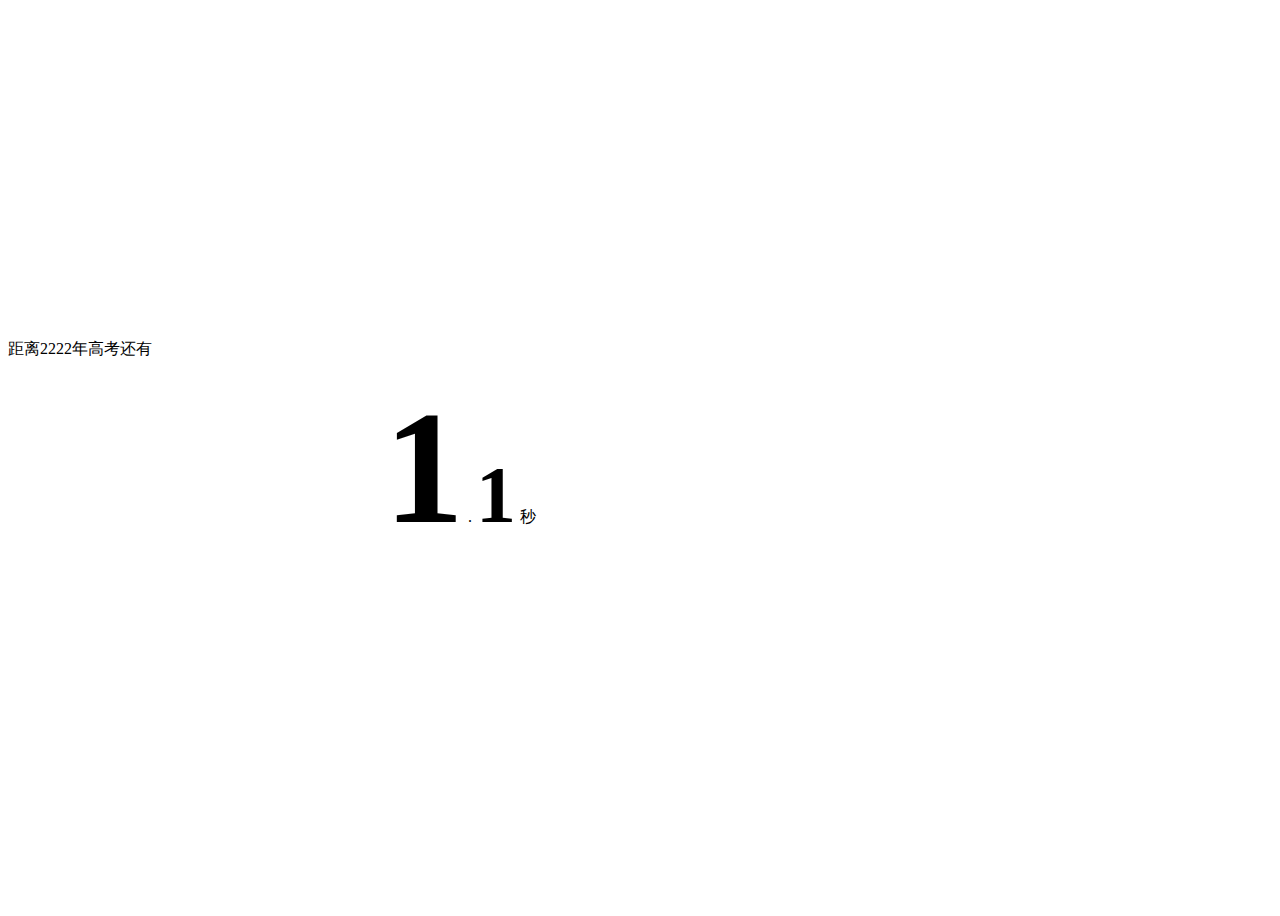
==== ms.html @ 4a5a5168 "Fix: 移除不必要的 listener" ====
<!DOCTYPE html>

<html lang="zh">

<head>
    <meta charset="utf-8">
    <meta http-equiv="X-UA-Compatible" content="IE=edge">
    <meta name="viewport" content="width=device-width, initial-scale=1">
    <meta name="description" content="高考倒计时">
    <meta name="author" content="gggxbbb">
    <title>高考倒计时 - 毫秒</title>

    <link rel="stylesheet" href="/static/picocss/css/pico.min.css">
    <link rel="stylesheet" href="/static/main.css">

    <script src="/static/main.js"></script>
    <script async src="https://ana.evax.top/script.js" data-website-id="a983c8ec-3f01-4da4-84e5-7b5ea03657a3"></script>
    <script src="https://libs.gxb.pub/QueryString/QueryString.js"></script>

    <style>
        /* 让 article 在 main 中上下左右都居中, 并以最大尺寸显示 */
        main {
            display: flex;
            justify-content: center;
            align-items: center;
            height: 100vh;
            width: 100vh;
        }
        article {
            width: 100%;
        }
    </style>
</head>

<body>

<main class="container-fluid">

    <article id="main_countdown" class="countdown_main">
        <header>
            距离<span id="target_year">2222</span>年高考<span id="target_method">还有</span>
        </header>

        <div class="countdown_item" id="countdown_items">
            <p id="show_ms"><span class="countdown_number" id="countdown_s">1</span>.<span class="countdown_number" id="countdown_ms">1</span>秒</p>
        </div>

    </article>

    <script>

        function updateTextSize(diff=null){
            let num_s, num_ms;
            if (diff === null){
                num_s = Math.floor(diff/1000).toString();
                num_ms = (diff%1000).toString().padStart(3, '0');
            } else {
                num_s = document.getElementById('countdown_s').innerText;
                num_ms = document.getElementById('countdown_ms').innerText;
            }
            let max_width = document.getElementById('main_countdown').offsetWidth;
            let width_unit = max_width/((2.7*num_s.length).toString().length+num_ms.length+2);
            let s_font_size = width_unit*2.7;
            let ms_font_size = width_unit;
            document.getElementById('countdown_s').style.fontSize = s_font_size.toString()+'px';
            document.getElementById('countdown_ms').style.fontSize = ms_font_size.toString()+'px';
            document.getElementById('show_ms').style.fontSize = (ms_font_size*2/3).toString()+'px';
        }

        window.onload = function () {
            init(DisplayType.MS_ONLY, true, updateTextSize);
        }

    </script>

</main>

</body>

</html>
---- static/main.css ----
#countdown_grid {
    width: 100%;
    height: 100%;
    display: grid;
    grid-template-columns: repeat(3, 1fr);
    grid-template-areas:
                "days days days"
                "hours minutes seconds";
}

#day {
    grid-area: days;
    grid-column-start: 1;
    grid-column-end: 4;
}

.countdown_item {
    text-align: center;
}

.countdown_number {
    font-size: 5rem;
    font-weight: bold;
    margin-left: 4px;
    margin-right: 4px;
}

#day .countdown_number {
    font-size: 10rem;
}

#alert_for_last p {
    font-size: 5rem;
}

#alert_for_last {
    display: none;
}

#countdown_s {
    font-size: 10rem;
}

footer {
    text-align: center;
    font-size: 0.8rem;
}


@media screen and (max-width: 300px) {
    .countdown_number {
        font-size: 1rem;
    }

    #day .countdown_number {
        font-size: 2rem;
    }

    #alert_for_last p {
        font-size: 1rem;
    }
}

@media screen and (max-width: 400px) {
    .countdown_number {
        font-size: 2rem;
    }

    #day .countdown_number {
        font-size: 4rem;
    }

    #alert_for_last p {
        font-size: 2rem;
    }
}

@media screen and (max-width: 500px) {
    .countdown_number {
        font-size: 3rem;
    }

    #day .countdown_number {
        font-size: 6rem;
    }

    #alert_for_last p {
        font-size: 3rem;
    }
}
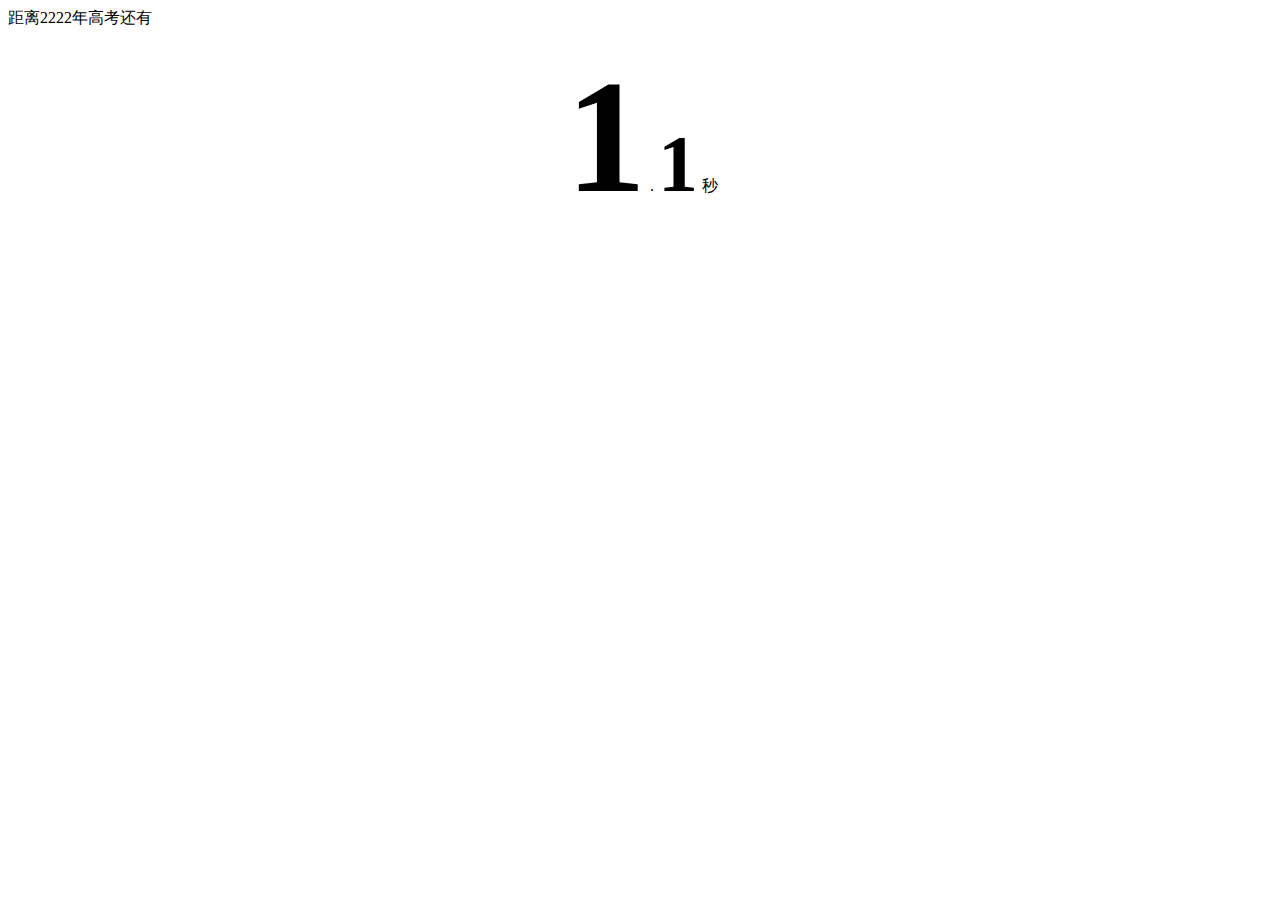
==== commit 4ea69802: "Fix: 字体大小不合理" ====
--- a/ms.html
+++ b/ms.html
@@ -23,8 +23,9 @@
             display: flex;
             justify-content: center;
             align-items: center;
-            height: 100vh;
-            width: 100vh;
+            height: 100%;
+            width: 100%;
+            max-height: 100%;
         }
         article {
             width: 100%;
@@ -49,17 +50,17 @@
 
     <script>
 
-        function updateTextSize(diff=null){
+        function updateTextSize(diff){
             let num_s, num_ms;
-            if (diff === null){
-                num_s = Math.floor(diff/1000).toString();
-                num_ms = (diff%1000).toString().padStart(3, '0');
-            } else {
-                num_s = document.getElementById('countdown_s').innerText;
-                num_ms = document.getElementById('countdown_ms').innerText;
+            num_s = Math.floor(diff/1000).toString();
+            num_ms = (diff%1000).toString().padStart(3, '0');
+
+            let max_width = document.getElementById('main_countdown').offsetWidth;
+            let max_height = window.innerHeight/2.7;
+            let width_unit = max_width/(2.7*num_s.length+num_ms.length+1);
+            if (width_unit > max_height/2.7){
+                width_unit = max_height/2.7;
             }
-            let max_width = document.getElementById('main_countdown').offsetWidth;
-            let width_unit = max_width/((2.7*num_s.length).toString().length+num_ms.length+2);
             let s_font_size = width_unit*2.7;
             let ms_font_size = width_unit;
             document.getElementById('countdown_s').style.fontSize = s_font_size.toString()+'px';
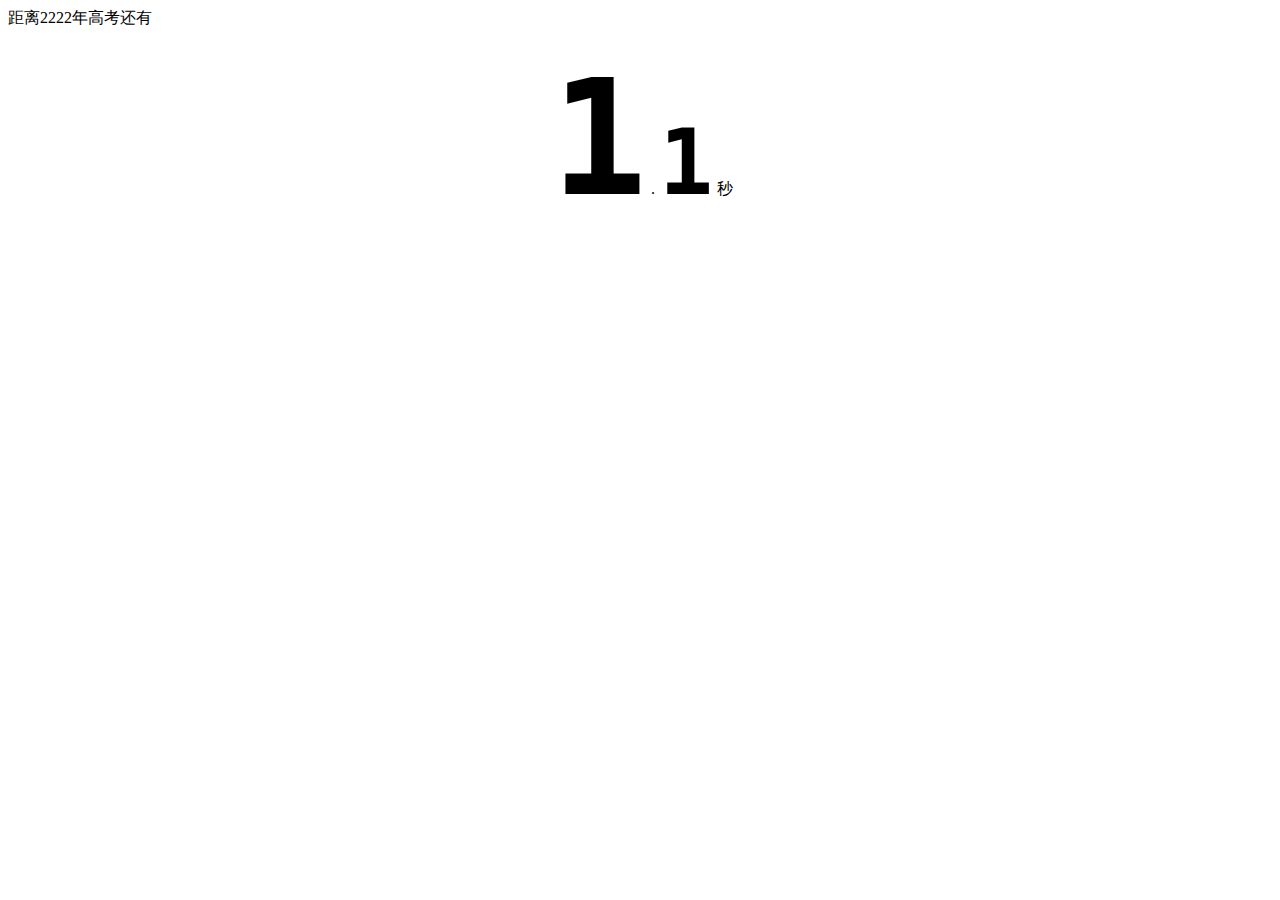
==== commit 25b5e4e5: "Fix: 字体大小不合理" ====
--- a/ms.html
+++ b/ms.html
@@ -55,17 +55,11 @@
             num_s = Math.floor(diff/1000).toString();
             num_ms = (diff%1000).toString().padStart(3, '0');
 
-            let max_width = document.getElementById('main_countdown').offsetWidth;
-            let max_height = window.innerHeight/2.7;
-            let width_unit = max_width/(2.7*num_s.length+num_ms.length+1);
-            if (width_unit > max_height/2.7){
-                width_unit = max_height/2.7;
-            }
-            let s_font_size = width_unit*2.7;
-            let ms_font_size = width_unit;
-            document.getElementById('countdown_s').style.fontSize = s_font_size.toString()+'px';
-            document.getElementById('countdown_ms').style.fontSize = ms_font_size.toString()+'px';
-            document.getElementById('show_ms').style.fontSize = (ms_font_size*2/3).toString()+'px';
+            let width_unit = 100/(2.7*num_s.length+num_ms.length+1);
+            let width_units = Math.floor(width_unit);
+            document.getElementById('countdown_s').style.fontSize = "min("+width_units*2.7+"vw, 40vh)";
+            document.getElementById('countdown_ms').style.fontSize = "min("+width_units+"vw, 25vh)";
+            document.getElementById('show_ms').style.fontSize = "min("+width_units/2.7+"vw, 12vh)";
         }
 
         window.onload = function () {
--- a/static/main.css
+++ b/static/main.css
@@ -1,3 +1,8 @@
+
+p.data {
+    font-size: 2vw;
+}
+
 #countdown_grid {
     width: 100%;
     height: 100%;
@@ -19,18 +24,19 @@
 }
 
 .countdown_number {
-    font-size: 5rem;
+    font-size: min(10vw, 10vh);
+    font-family: Consolas, Monaco, monospace;
     font-weight: bold;
     margin-left: 4px;
     margin-right: 4px;
 }
 
 #day .countdown_number {
-    font-size: 10rem;
+    font-size: min(27vw, 20vh);
 }
 
 #alert_for_last p {
-    font-size: 5rem;
+    font-size: min(10vw, 8vh);
 }
 
 #alert_for_last {
@@ -43,48 +49,4 @@
 
 footer {
     text-align: center;
-    font-size: 0.8rem;
 }
-
-
-@media screen and (max-width: 300px) {
-    .countdown_number {
-        font-size: 1rem;
-    }
-
-    #day .countdown_number {
-        font-size: 2rem;
-    }
-
-    #alert_for_last p {
-        font-size: 1rem;
-    }
-}
-
-@media screen and (max-width: 400px) {
-    .countdown_number {
-        font-size: 2rem;
-    }
-
-    #day .countdown_number {
-        font-size: 4rem;
-    }
-
-    #alert_for_last p {
-        font-size: 2rem;
-    }
-}
-
-@media screen and (max-width: 500px) {
-    .countdown_number {
-        font-size: 3rem;
-    }
-
-    #day .countdown_number {
-        font-size: 6rem;
-    }
-
-    #alert_for_last p {
-        font-size: 3rem;
-    }
-}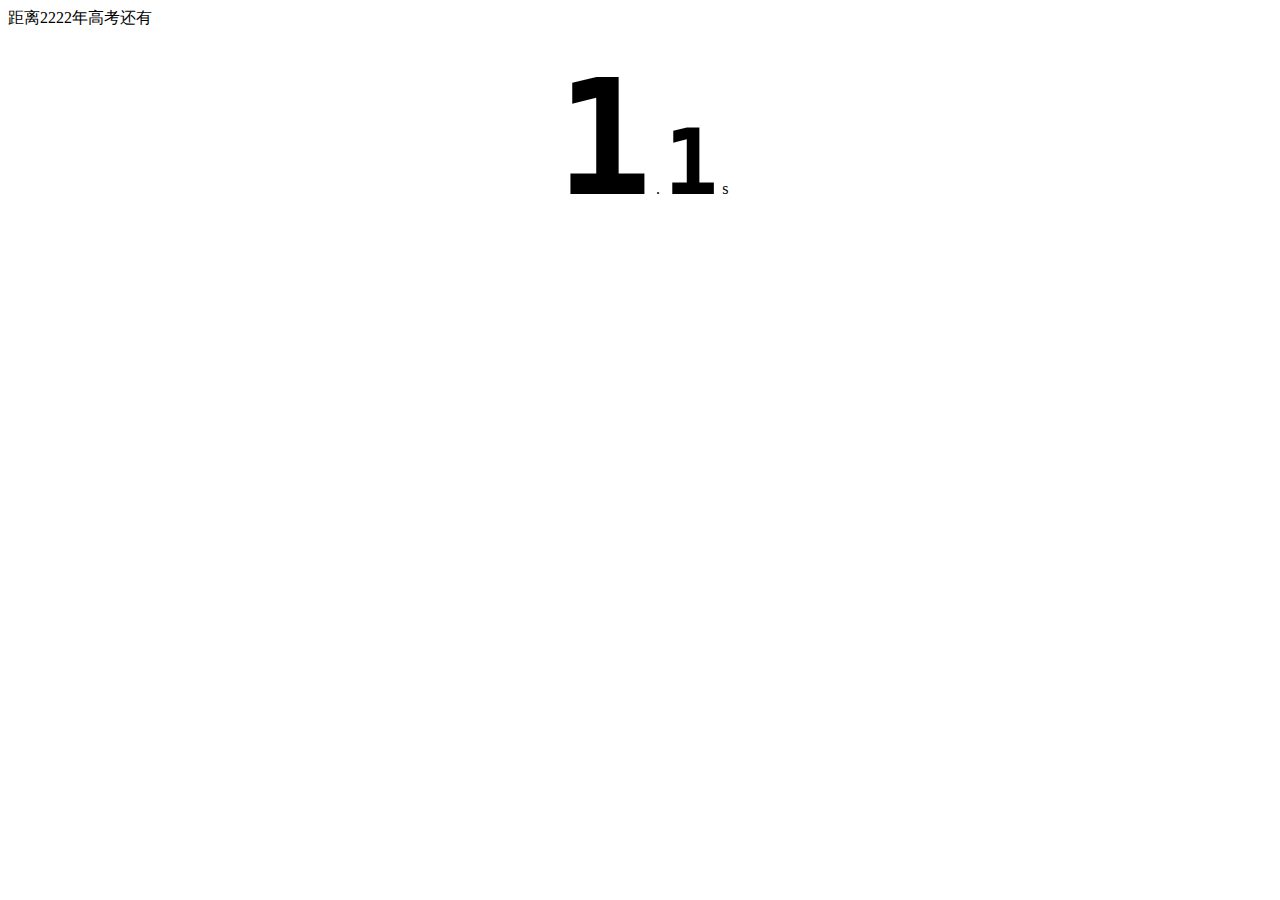
==== commit 0e64488d: "Fix: 优化字体大小" ====
--- a/ms.html
+++ b/ms.html
@@ -43,7 +43,7 @@
         </header>
 
         <div class="countdown_item" id="countdown_items">
-            <p id="show_ms"><span class="countdown_number" id="countdown_s">1</span>.<span class="countdown_number" id="countdown_ms">1</span>秒</p>
+            <p id="show_ms"><span class="countdown_number" id="countdown_s">1</span>.<span class="countdown_number" id="countdown_ms">1</span>s</p>
         </div>
 
     </article>
@@ -56,10 +56,11 @@
             num_ms = (diff%1000).toString().padStart(3, '0');
 
             let width_unit = 100/(2.7*num_s.length+num_ms.length+1);
-            let width_units = Math.floor(width_unit);
-            document.getElementById('countdown_s').style.fontSize = "min("+width_units*2.7+"vw, 40vh)";
-            document.getElementById('countdown_ms').style.fontSize = "min("+width_units+"vw, 25vh)";
-            document.getElementById('show_ms').style.fontSize = "min("+width_units/2.7+"vw, 12vh)";
+            let width_s = Math.floor(width_unit*2.7);
+            let width_ms = Math.floor(width_unit);
+            document.getElementById('countdown_s').style.fontSize = "min("+width_s+"vw, 40vh)";
+            document.getElementById('countdown_ms').style.fontSize = "min("+width_ms+"vw, 25vh)";
+            document.getElementById('show_ms').style.fontSize = "min("+width_ms+"vw, 12vh)";
         }
 
         window.onload = function () {
--- a/static/main.css
+++ b/static/main.css
@@ -1,6 +1,6 @@
 
 p.data {
-    font-size: 2vw;
+    font-size: 3vw;
 }
 
 #countdown_grid {
@@ -31,6 +31,10 @@
     margin-right: 4px;
 }
 
+#show_msg {
+    font-family: Consolas, Monaco, monospace;
+}
+
 #day .countdown_number {
     font-size: min(27vw, 20vh);
 }
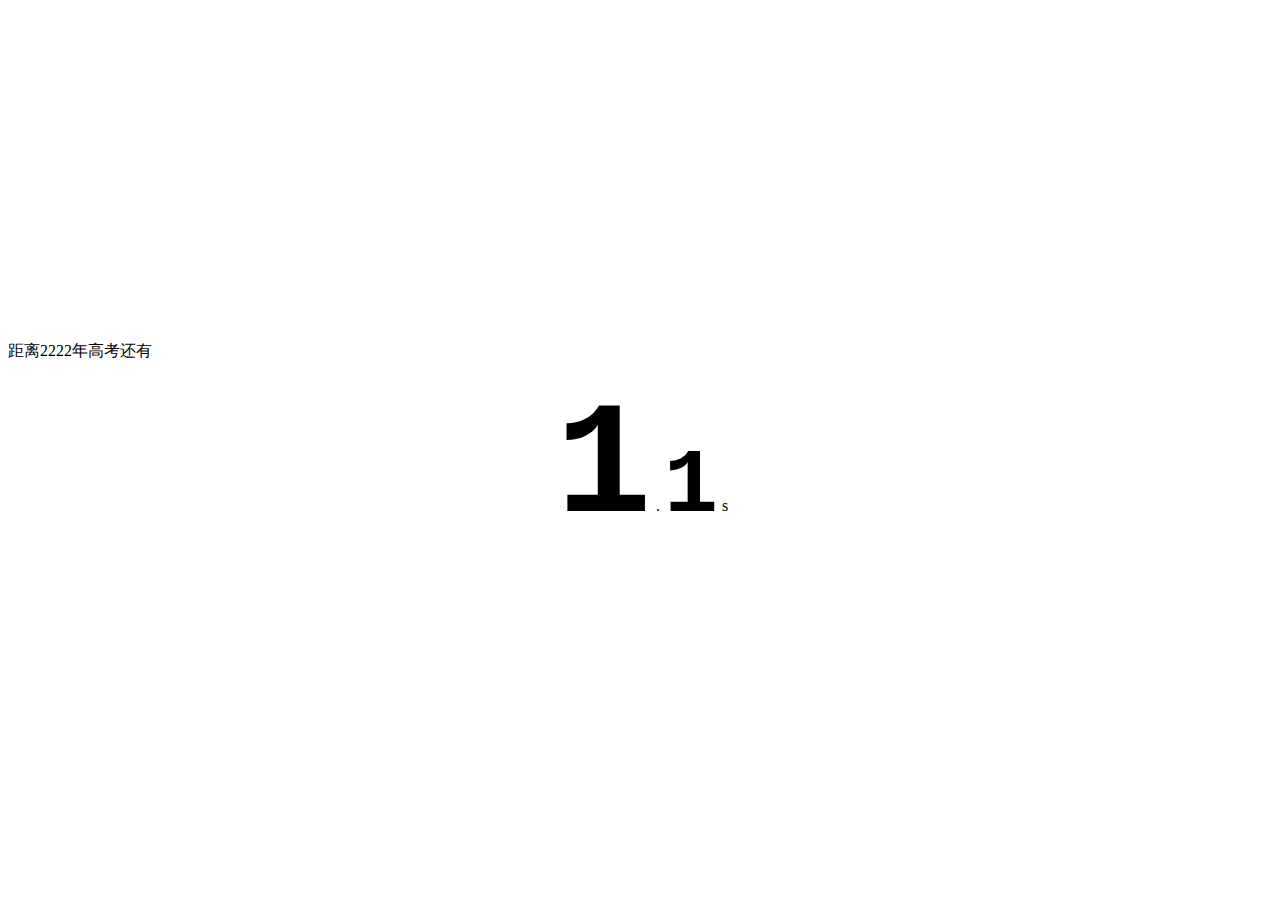
==== commit 2f7751c8: "Fix: 居中显示" ====
--- a/ms.html
+++ b/ms.html
@@ -20,12 +20,11 @@
     <style>
         /* 让 article 在 main 中上下左右都居中, 并以最大尺寸显示 */
         main {
-            display: flex;
-            justify-content: center;
-            align-items: center;
-            height: 100%;
-            width: 100%;
-            max-height: 100%;
+            display: grid;
+            place-items: center;
+            height: 100vh;
+            grid-template-columns: 1fr;
+            grid-template-rows: 1fr;
         }
         article {
             width: 100%;
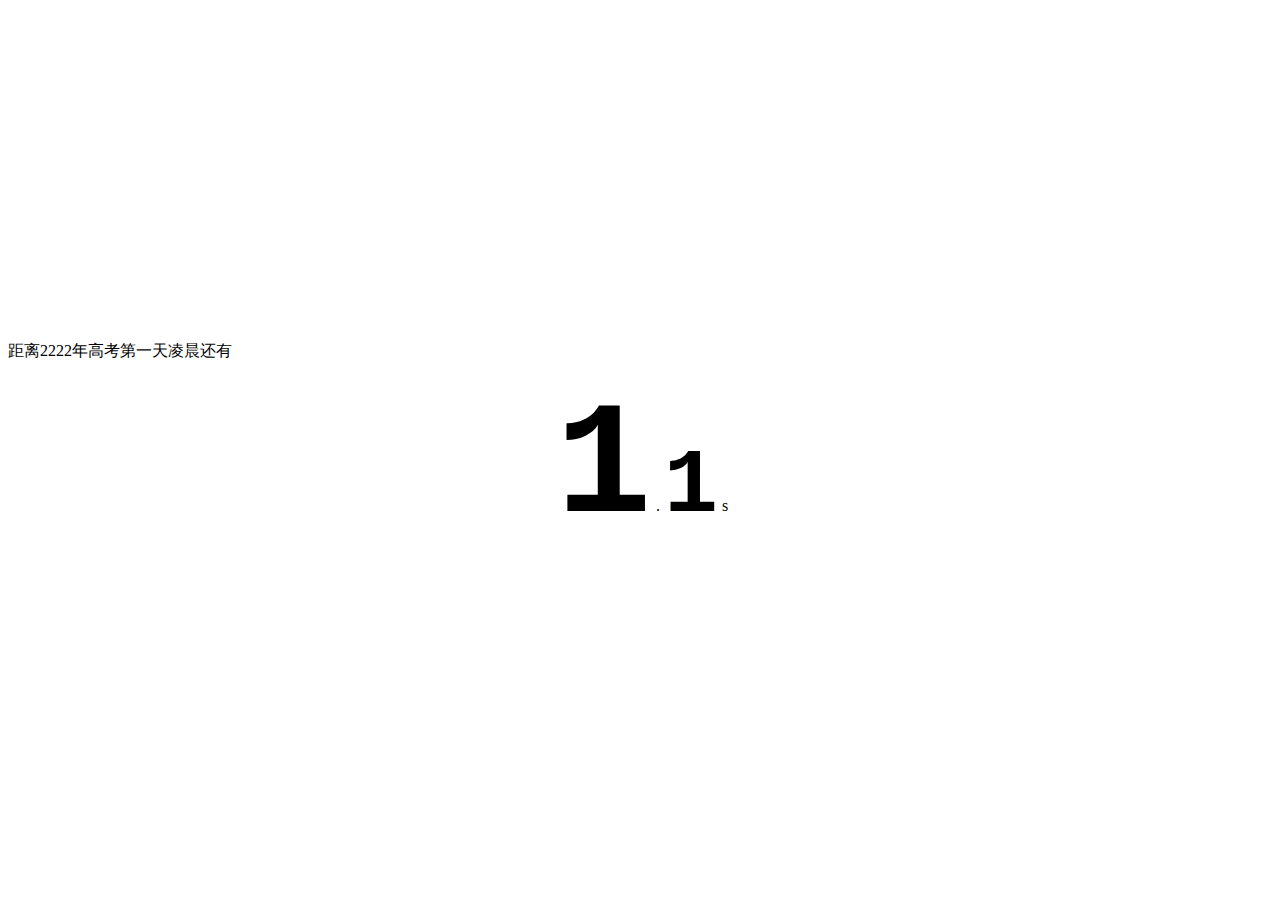
==== commit 7904ace8: "Feat: 毫秒倒计时继承主倒计时参数；切换凌晨与语文开考" ====
--- a/ms.html
+++ b/ms.html
@@ -26,6 +26,7 @@
             grid-template-columns: 1fr;
             grid-template-rows: 1fr;
         }
+
         article {
             width: 100%;
         }
@@ -38,32 +39,36 @@
 
     <article id="main_countdown" class="countdown_main">
         <header>
-            距离<span id="target_year">2222</span>年高考<span id="target_method">还有</span>
+            距离<span id="target_year">2222</span>年高考<span id="target_extra">第一天凌晨</span><span
+                id="target_method">还有</span>
         </header>
 
         <div class="countdown_item" id="countdown_items">
-            <p id="show_ms"><span class="countdown_number" id="countdown_s">1</span>.<span class="countdown_number" id="countdown_ms">1</span>s</p>
+            <p id="show_ms"><span class="countdown_number" id="countdown_s">1</span>.<span class="countdown_number"
+                                                                                           id="countdown_ms">1</span>s
+            </p>
         </div>
 
     </article>
 
     <script>
 
-        function updateTextSize(diff){
+        function updateTextSize(diff) {
             let num_s, num_ms;
-            num_s = Math.floor(diff/1000).toString();
-            num_ms = (diff%1000).toString().padStart(3, '0');
+            num_s = Math.floor(diff / 1000).toString();
+            num_ms = (diff % 1000).toString().padStart(3, '0');
 
-            let width_unit = 100/(2.7*num_s.length+num_ms.length+1);
-            let width_s = Math.floor(width_unit*2.7);
+            let width_unit = 100 / (2.7 * num_s.length + num_ms.length + 1);
+            let width_s = Math.floor(width_unit * 2.7);
             let width_ms = Math.floor(width_unit);
-            document.getElementById('countdown_s').style.fontSize = "min("+width_s+"vw, 40vh)";
-            document.getElementById('countdown_ms').style.fontSize = "min("+width_ms+"vw, 25vh)";
-            document.getElementById('show_ms').style.fontSize = "min("+width_ms+"vw, 12vh)";
+            document.getElementById('countdown_s').style.fontSize = "min(" + width_s + "vw, 40vh)";
+            document.getElementById('countdown_ms').style.fontSize = "min(" + width_ms + "vw, 25vh)";
+            document.getElementById('show_ms').style.fontSize = "min(" + width_ms + "vw, 12vh)";
         }
 
         window.onload = function () {
-            init(DisplayType.MS_ONLY, true, updateTextSize);
+            let type = getQueryStringValue("d");
+            init(DisplayType.MS_ONLY, type, true, updateTextSize);
         }
 
     </script>
